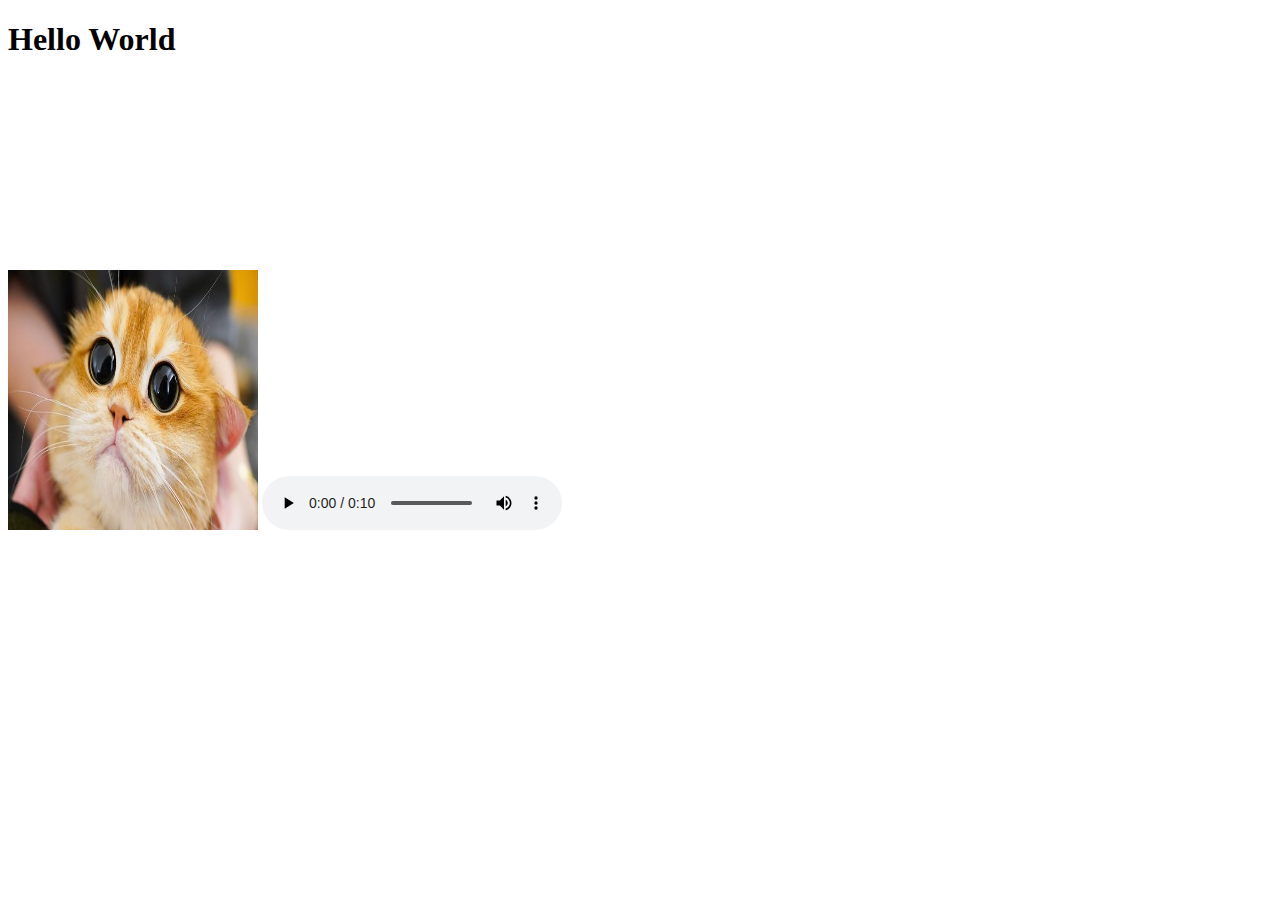
==== embeddingOriginalWork.html @ daac1ba6 "embedded html file" ====
<!DOCTYPE html>
<html>
    <head>
        <title>Hello World</title>
    </head>
    <body>
        <h1>Hello World</h1>

        <img src="cutecat.jpeg" alt="cat with big eyes" width="250" height="260">



        <audio controls>
            <source src="catpurraudio.wav" type="audio/wav">
        </audio>


        <iframe src="https://www.google.com/maps/embed?pb=!1m18!1m12!1m3!1d3068.578963772668!2d-105.06200898469795!3d39.72664390524234!2m3!1f0!2f0!3f0!3m2!1i1024!2i768!4f13.1!3m3!1m2!1s0x876b80cba13d1a79%3A0x8fafc7d164b86a8e!2sCat%20Care%20Society!5e0!3m2!1sen!2sus!4v1648683095665!5m2!1sen!2sus" width="600" height="450" style="border:0;" allowfullscreen="" loading="lazy" referrerpolicy="no-referrer-when-downgrade"></iframe>



        <iframe width="560" height="315" src="https://www.youtube.com/embed/6FQsIfE7sZM" title="YouTube video player" frameborder="0" allow="accelerometer; autoplay; clipboard-write; encrypted-media; gyroscope; picture-in-picture" allowfullscreen></iframe>

    </body>
</html>
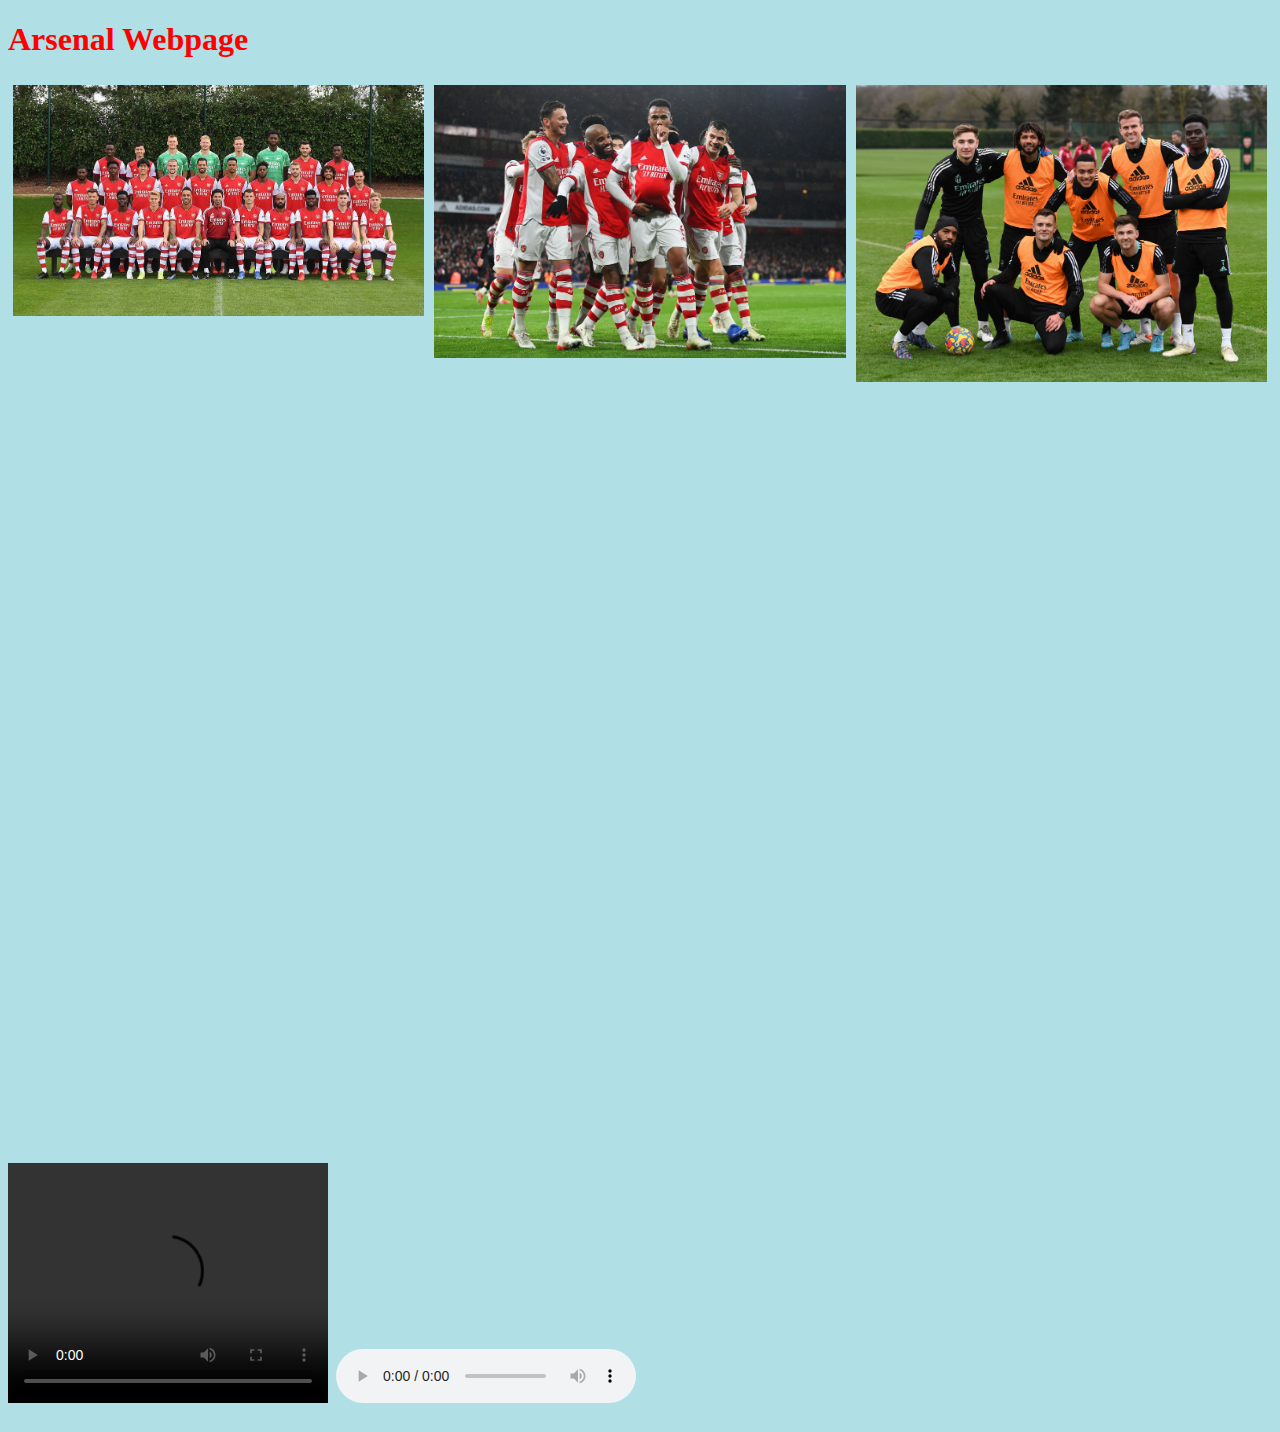
==== commit 4c55205f: "finished with embedding" ====
--- a/embeddingOriginalWork.html
+++ b/embeddingOriginalWork.html
@@ -1,25 +1,77 @@
 <!DOCTYPE html>
 <html>
     <head>
-        <title>Hello World</title>
-    </head>
-    <body>
-        <h1>Hello World</h1>
+        <title>Arsenal Webpage</title>
 
-        <img src="cutecat.jpeg" alt="cat with big eyes" width="250" height="260">
+
+        <style>
+            body {background-color: powderblue;}
+            h1   {color: red;}
+            p    {color: red;}
+
+
+            * {
+                box-sizing: border-box;
+            }
+
+            .column {
+            float: left;
+            width: 33.33%;
+            padding: 5px;
+            }
+
+            /* Clearfix (clear floats) */
+            .row::after {
+            content: "";
+            clear: both;
+            display: table;
+            }
+
+            
+
+        </style>
 
 
 
-        <audio controls>
-            <source src="catpurraudio.wav" type="audio/wav">
-        </audio>
+
+    </head>
+    <body>
+        <h1>Arsenal Webpage <h1>
 
 
-        <iframe src="https://www.google.com/maps/embed?pb=!1m18!1m12!1m3!1d3068.578963772668!2d-105.06200898469795!3d39.72664390524234!2m3!1f0!2f0!3f0!3m2!1i1024!2i768!4f13.1!3m3!1m2!1s0x876b80cba13d1a79%3A0x8fafc7d164b86a8e!2sCat%20Care%20Society!5e0!3m2!1sen!2sus!4v1648683095665!5m2!1sen!2sus" width="600" height="450" style="border:0;" allowfullscreen="" loading="lazy" referrerpolicy="no-referrer-when-downgrade"></iframe>
+        <div class="row">
+            <div class="column">
+                <img src="arsenalTeamPic.jpeg" alt="team picture" width="100%" height="100%">
+            </div>
+
+            <div class="column">
+                <img src="arsenalGoalPic.jpeg" alt="goal celebration picture" width="100%" height="55%">
+            </div>
+
+            <div class="column">
+                <img src="arsenalPracticePic.jpeg" alt="practice picture" width="100%" height="100%">
+            </div>
+
+        </div>
+
+        <iframe src="https://www.google.com/maps/embed?pb=!1m18!1m12!1m3!1d2480.727889640616!2d-0.11062668395205918!3d51.55488847964286!2m3!1f0!2f0!3f0!3m2!1i1024!2i768!4f13.1!3m3!1m2!1s0x48761b7645295e3b%3A0x3600713c8382cf90!2sEmirates%20Stadium!5e0!3m2!1sen!2sus!4v1648756098298!5m2!1sen!2sus" width="600" height="450" style="border:0;" allowfullscreen="" loading="lazy" referrerpolicy="no-referrer-when-downgrade"></iframe>
 
 
+        <iframe width="560" height="315" src="https://www.youtube.com/embed/bHJeRcUgHSc?start=180" title="YouTube video player" frameborder="0" allow="accelerometer; autoplay; clipboard-write; encrypted-media; gyroscope; picture-in-picture" allowfullscreen></iframe>        
+        
+        
+        <iframe src="https://giphy.com/embed/3o7WIMo6srsxascopO" width="480" height="270" frameBorder="0" class="giphy-embed" allowFullScreen></iframe><p><a href="https://giphy.com/gifs/arsenal-football-soccer-3o7WIMo6srsxascopO"></a></p>
+        
 
-        <iframe width="560" height="315" src="https://www.youtube.com/embed/6FQsIfE7sZM" title="YouTube video player" frameborder="0" allow="accelerometer; autoplay; clipboard-write; encrypted-media; gyroscope; picture-in-picture" allowfullscreen></iframe>
+        <video width="320" height="240" controls>
+            <source src="movie.mp4" type="video/mp4">
+            <source src="movie.ogg" type="video/ogg">
+          </video>
 
+        <audio controls>
+            <source src="arsenalAnthem.mp3" type="audio/mp3">
+        </audio>
+    
+    
     </body>
 </html>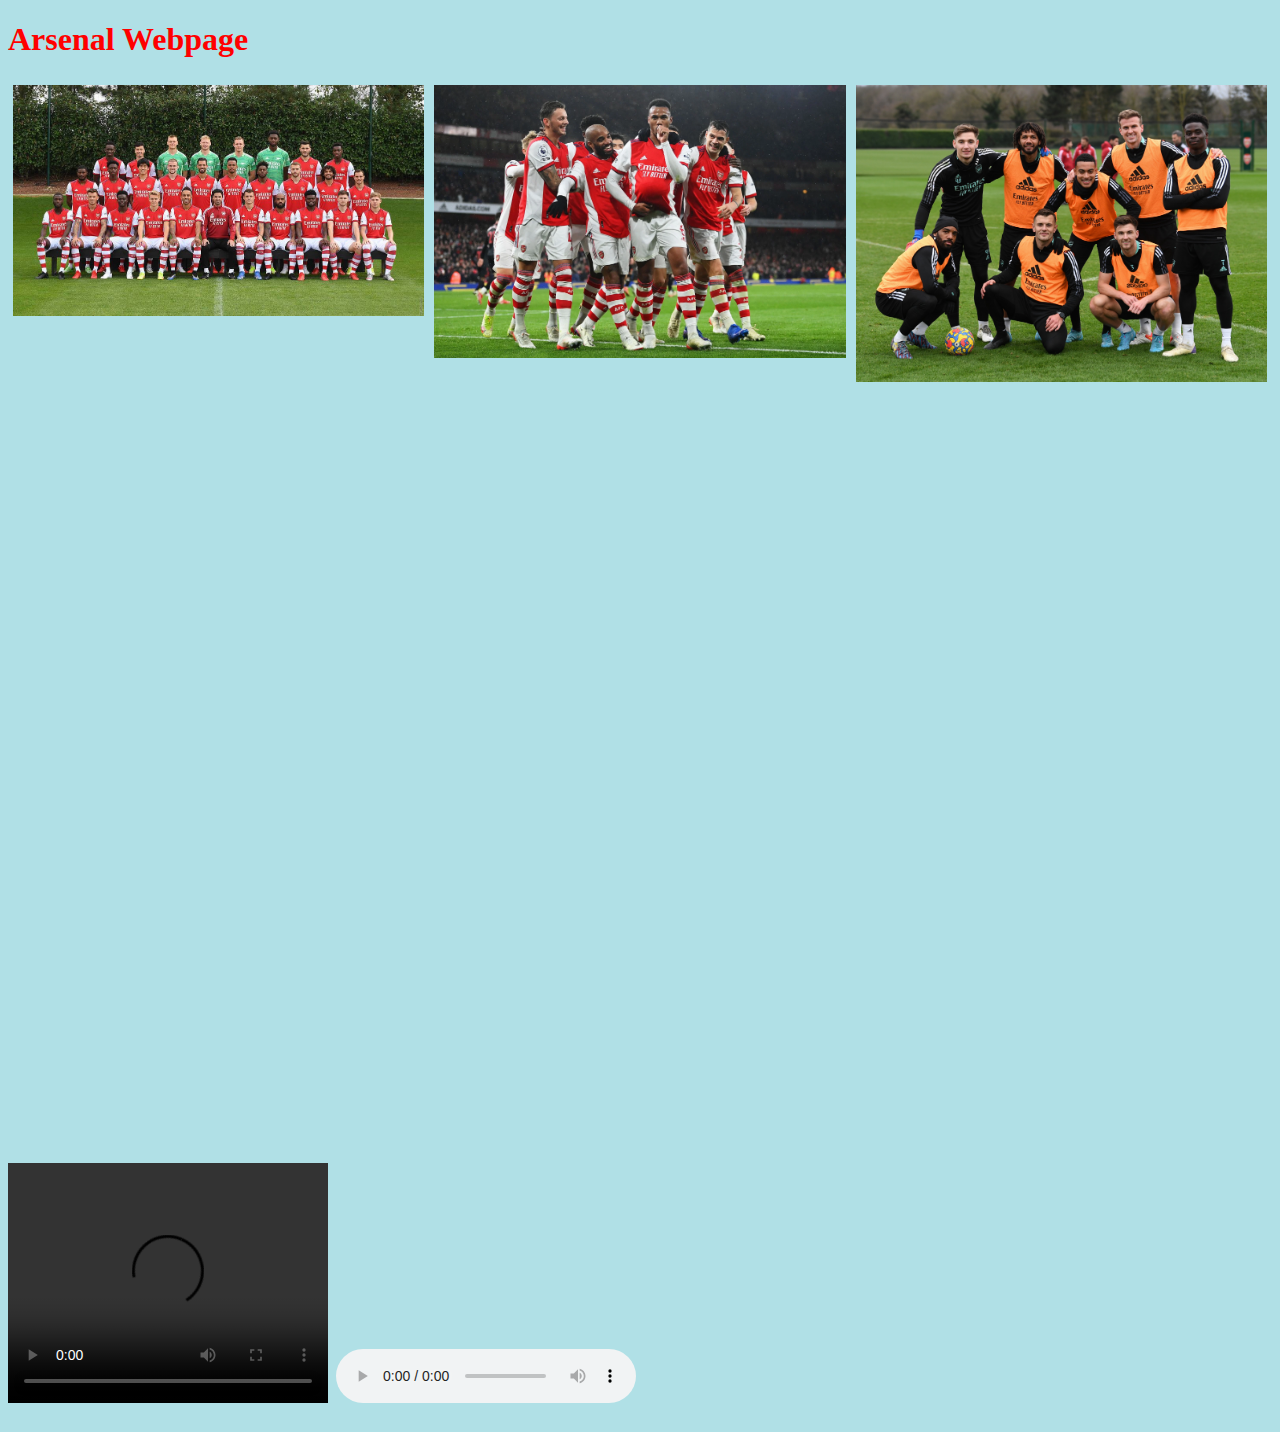
==== commit 0e72aa02: "html5 video add" ====
--- a/embeddingOriginalWork.html
+++ b/embeddingOriginalWork.html
@@ -64,8 +64,7 @@
         
 
         <video width="320" height="240" controls>
-            <source src="movie.mp4" type="video/mp4">
-            <source src="movie.ogg" type="video/ogg">
+            <source src="pepeVideo.mp4" type="video/mp4">
           </video>
 
         <audio controls>
